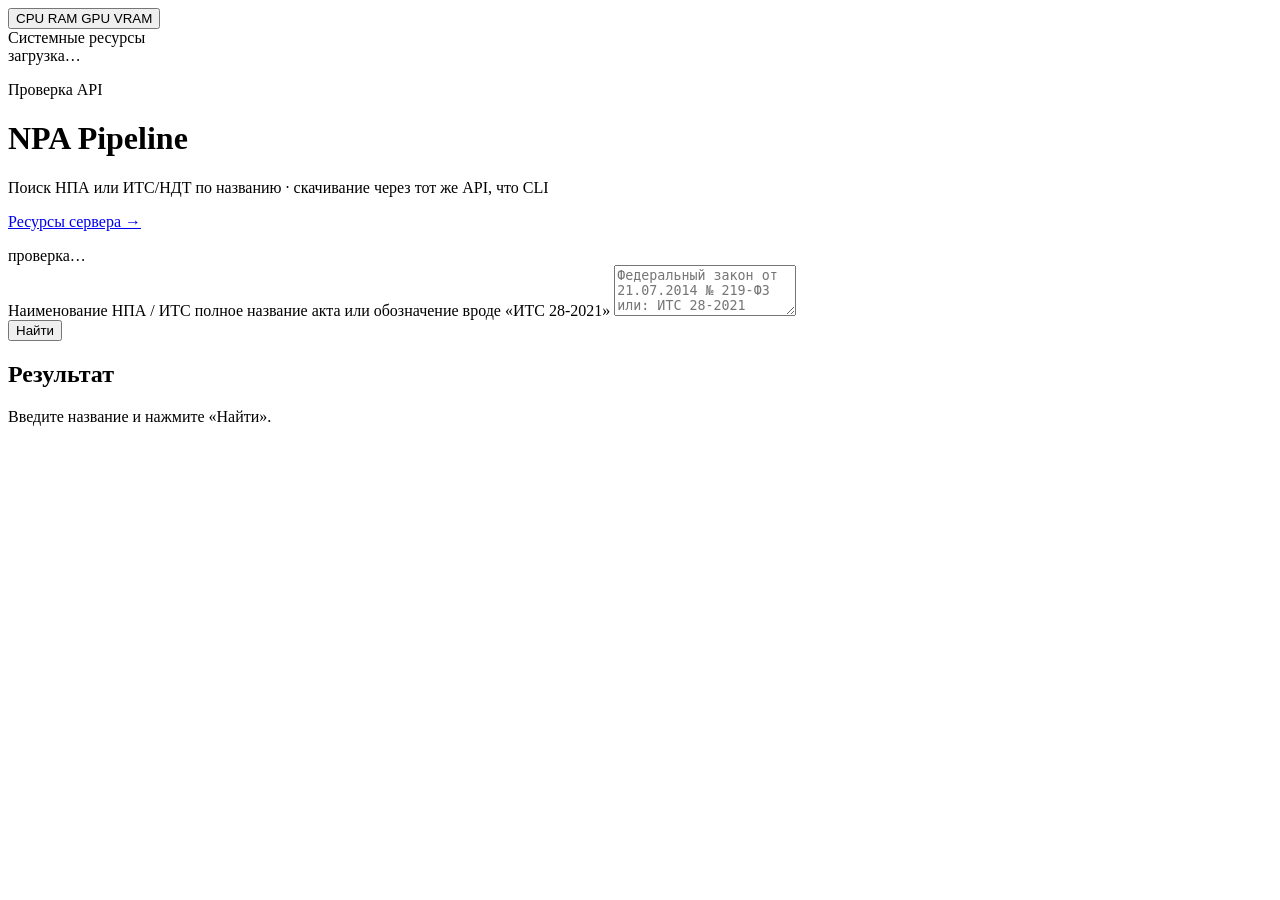
==== src/npa_pipeline/static/index.html @ 837ee3e8 "web: монитор ресурсов сервера (/monitor) и мини-монитор на главной Страница /monitor и эндпоинт /api" ====
<!DOCTYPE html>
<html lang="ru">
<head>
  <meta charset="utf-8" />
  <meta name="viewport" content="width=device-width, initial-scale=1" />
  <title>NPA Pipeline — проверка API</title>
  <link rel="stylesheet" href="/static/styles.css" />
  <link rel="preconnect" href="https://fonts.googleapis.com" />
  <link rel="preconnect" href="https://fonts.gstatic.com" crossorigin />
  <link href="https://fonts.googleapis.com/css2?family=IBM+Plex+Sans:wght@400;500;600&family=IBM+Plex+Mono:wght@400;500&display=swap" rel="stylesheet" />
</head>
<body>
  <div class="page page-check">
    <div class="mini-mon" id="mini-mon">
      <button type="button" class="mini-mon-btn" aria-expanded="false" aria-controls="mini-mon-pop" aria-label="Ресурсы сервера">
        <span class="dot"></span>
        <span class="mm-g" data-k="cpu" data-label="CPU"><span class="mm-l">CPU</span><span class="mm-bar"><i></i></span></span>
        <span class="mm-g" data-k="ram" data-label="RAM"><span class="mm-l">RAM</span><span class="mm-bar"><i></i></span></span>
        <span class="mm-g" data-k="gpu" data-label="GPU"><span class="mm-l">GPU</span><span class="mm-bar"><i></i></span></span>
        <span class="mm-g" data-k="vram" data-label="VRAM"><span class="mm-l">VRAM</span><span class="mm-bar"><i></i></span></span>
      </button>
      <div class="mini-mon-pop" id="mini-mon-pop" role="dialog" aria-label="Системные ресурсы">
        <div class="mm-title">Системные ресурсы</div>
        <div class="mm-row"><span>загрузка…</span></div>
      </div>
    </div>

    <header class="header header-centered">
      <p class="eyebrow">Проверка API</p>
      <h1>NPA Pipeline</h1>
      <p class="lede">Поиск НПА или ИТС/НДТ по названию · скачивание через тот же API, что CLI</p>
      <p class="nav-link"><a href="/monitor">Ресурсы сервера →</a></p>
    </header>

    <main class="layout layout-single">
      <div class="status-box status-box-block" id="health">
        <span class="dot"></span>
        <span id="health-text">проверка…</span>
      </div>

      <section class="panel">
        <form id="lookup-form" class="form">
          <label>
            Наименование НПА / ИТС
            <span class="hint">полное название акта или обозначение вроде «ИТС 28-2021»</span>
            <textarea
              id="query"
              name="q"
              rows="3"
              required
              placeholder='Федеральный закон от 21.07.2014 № 219-ФЗ&#10;или: ИТС 28-2021'
            ></textarea>
          </label>
          <div class="actions">
            <button type="submit" class="btn primary" id="btn-lookup">Найти</button>
          </div>
        </form>
      </section>

      <section class="panel">
        <h2>Результат</h2>
        <div id="result" class="result empty">Введите название и нажмите «Найти».</div>
      </section>
    </main>
  </div>
  <script src="/static/app.js"></script>
  <script src="/static/mini-monitor.js"></script>
</body>
</html>
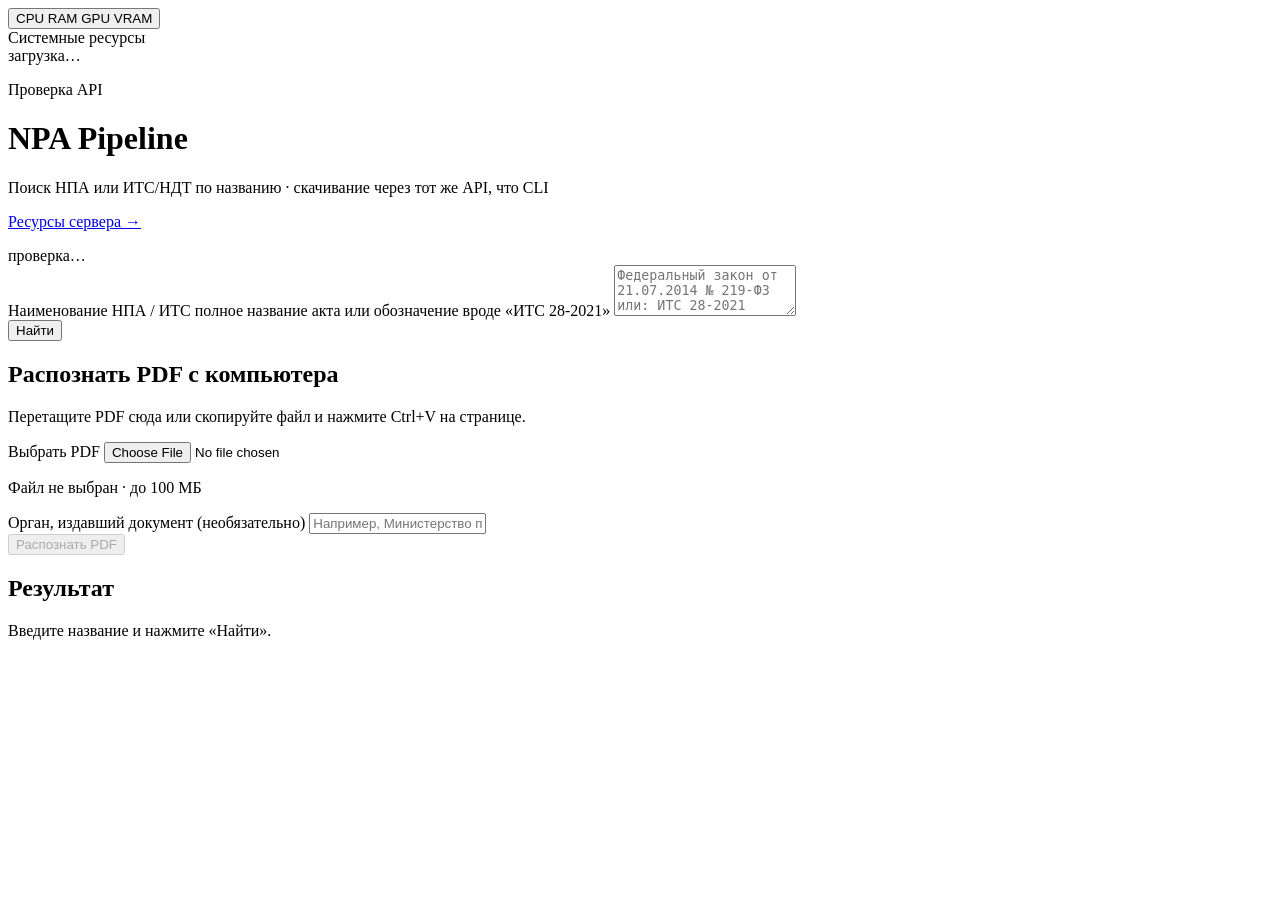
==== commit f03b061f: "Add local PDF uploads and enforce automatic OCR output policy" ====
--- a/src/npa_pipeline/static/index.html
+++ b/src/npa_pipeline/static/index.html
@@ -57,6 +57,25 @@
         </form>
       </section>
 
+      <section class="panel" aria-labelledby="upload-heading">
+        <h2 id="upload-heading">Распознать PDF с компьютера</h2>
+        <form id="upload-form" class="form">
+          <div id="pdf-drop-zone" class="pdf-drop-zone" tabindex="0" role="group" aria-label="Загрузка PDF" aria-describedby="pdf-upload-hint">
+            <p id="pdf-upload-hint">Перетащите PDF сюда или скопируйте файл и нажмите Ctrl+V на странице.</p>
+            <label for="pdf-file">Выбрать PDF</label>
+            <input id="pdf-file" type="file" accept=".pdf,application/pdf" />
+            <p id="pdf-selected" class="hint" aria-live="polite">Файл не выбран · до 100 МБ</p>
+          </div>
+          <label>Орган, издавший документ (необязательно)
+            <input id="upload-authority" type="text" placeholder="Например, Министерство природных ресурсов и экологии Российской Федерации" />
+          </label>
+          <div class="actions">
+            <button type="submit" class="btn primary" id="btn-upload" disabled>Распознать PDF</button>
+          </div>
+          <div id="upload-status" class="ocr-status" role="status" aria-live="polite"></div>
+        </form>
+      </section>
+
       <section class="panel">
         <h2>Результат</h2>
         <div id="result" class="result empty">Введите название и нажмите «Найти».</div>
